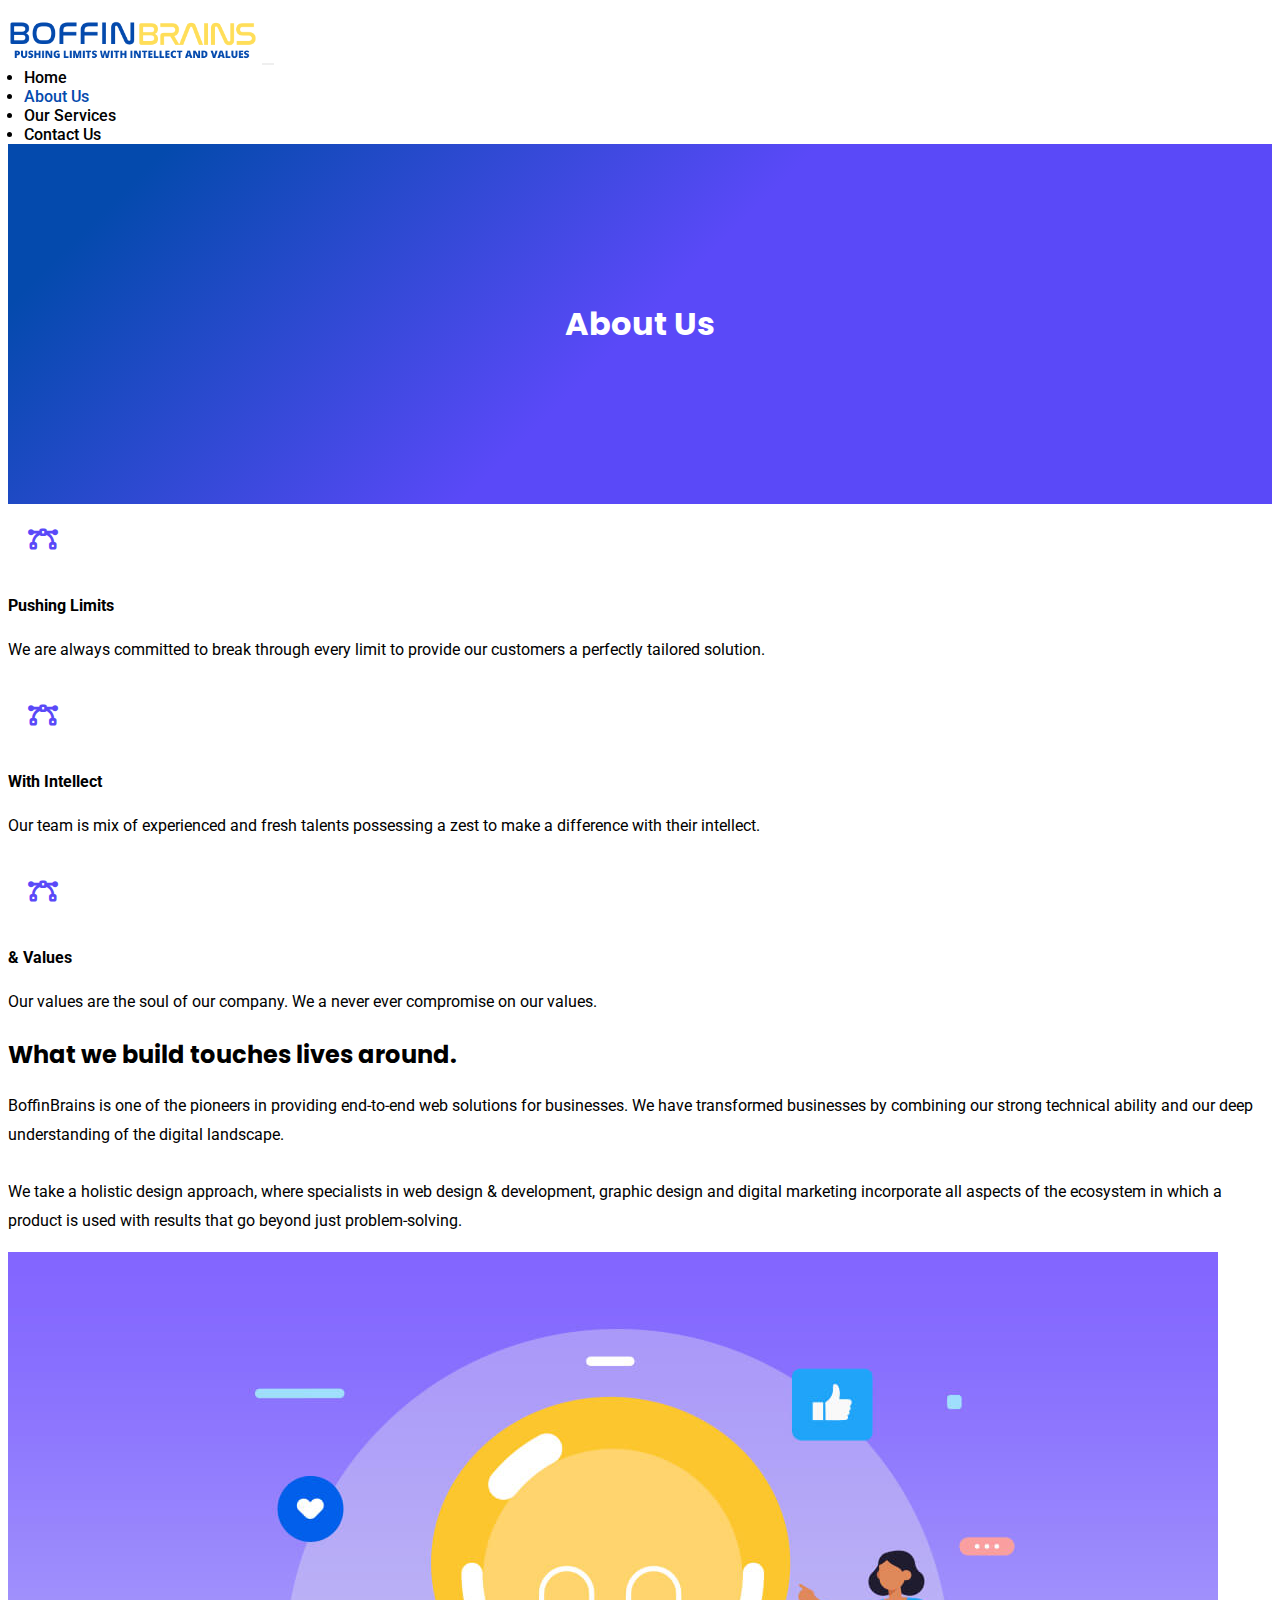
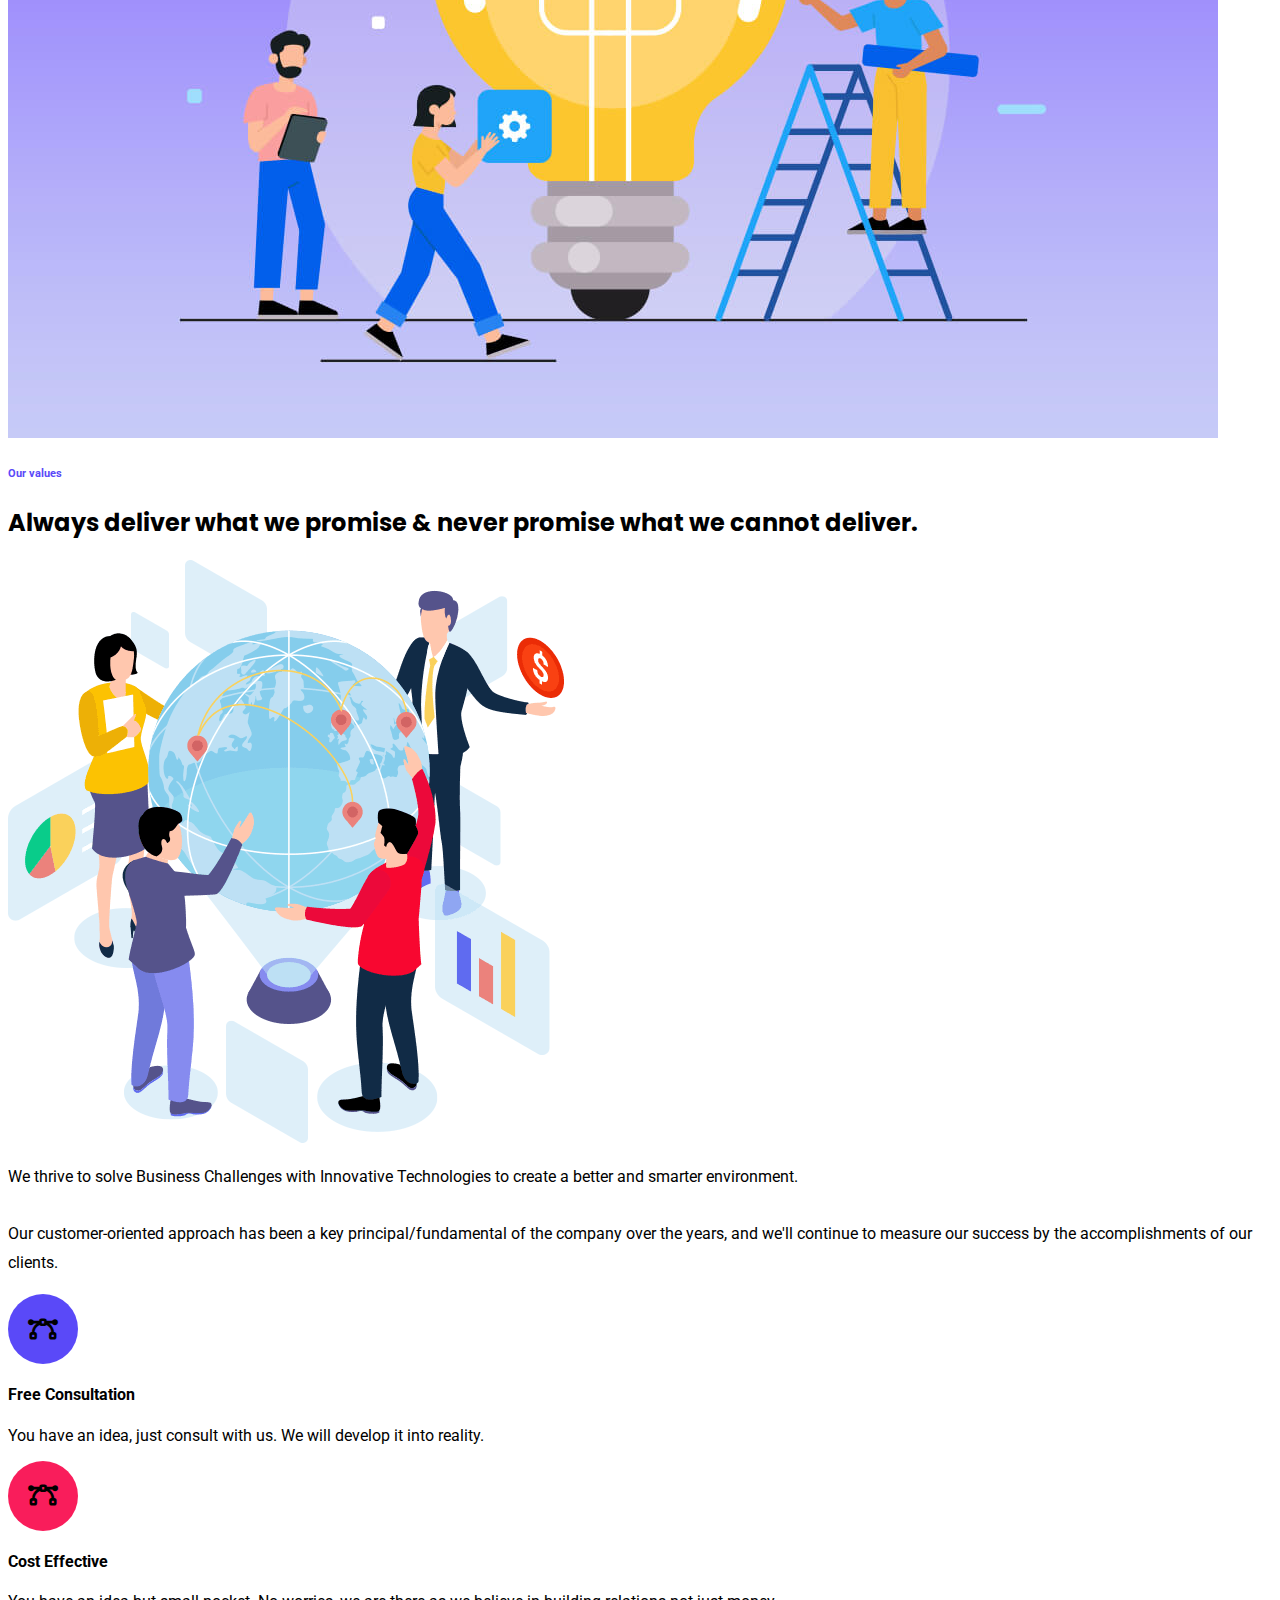
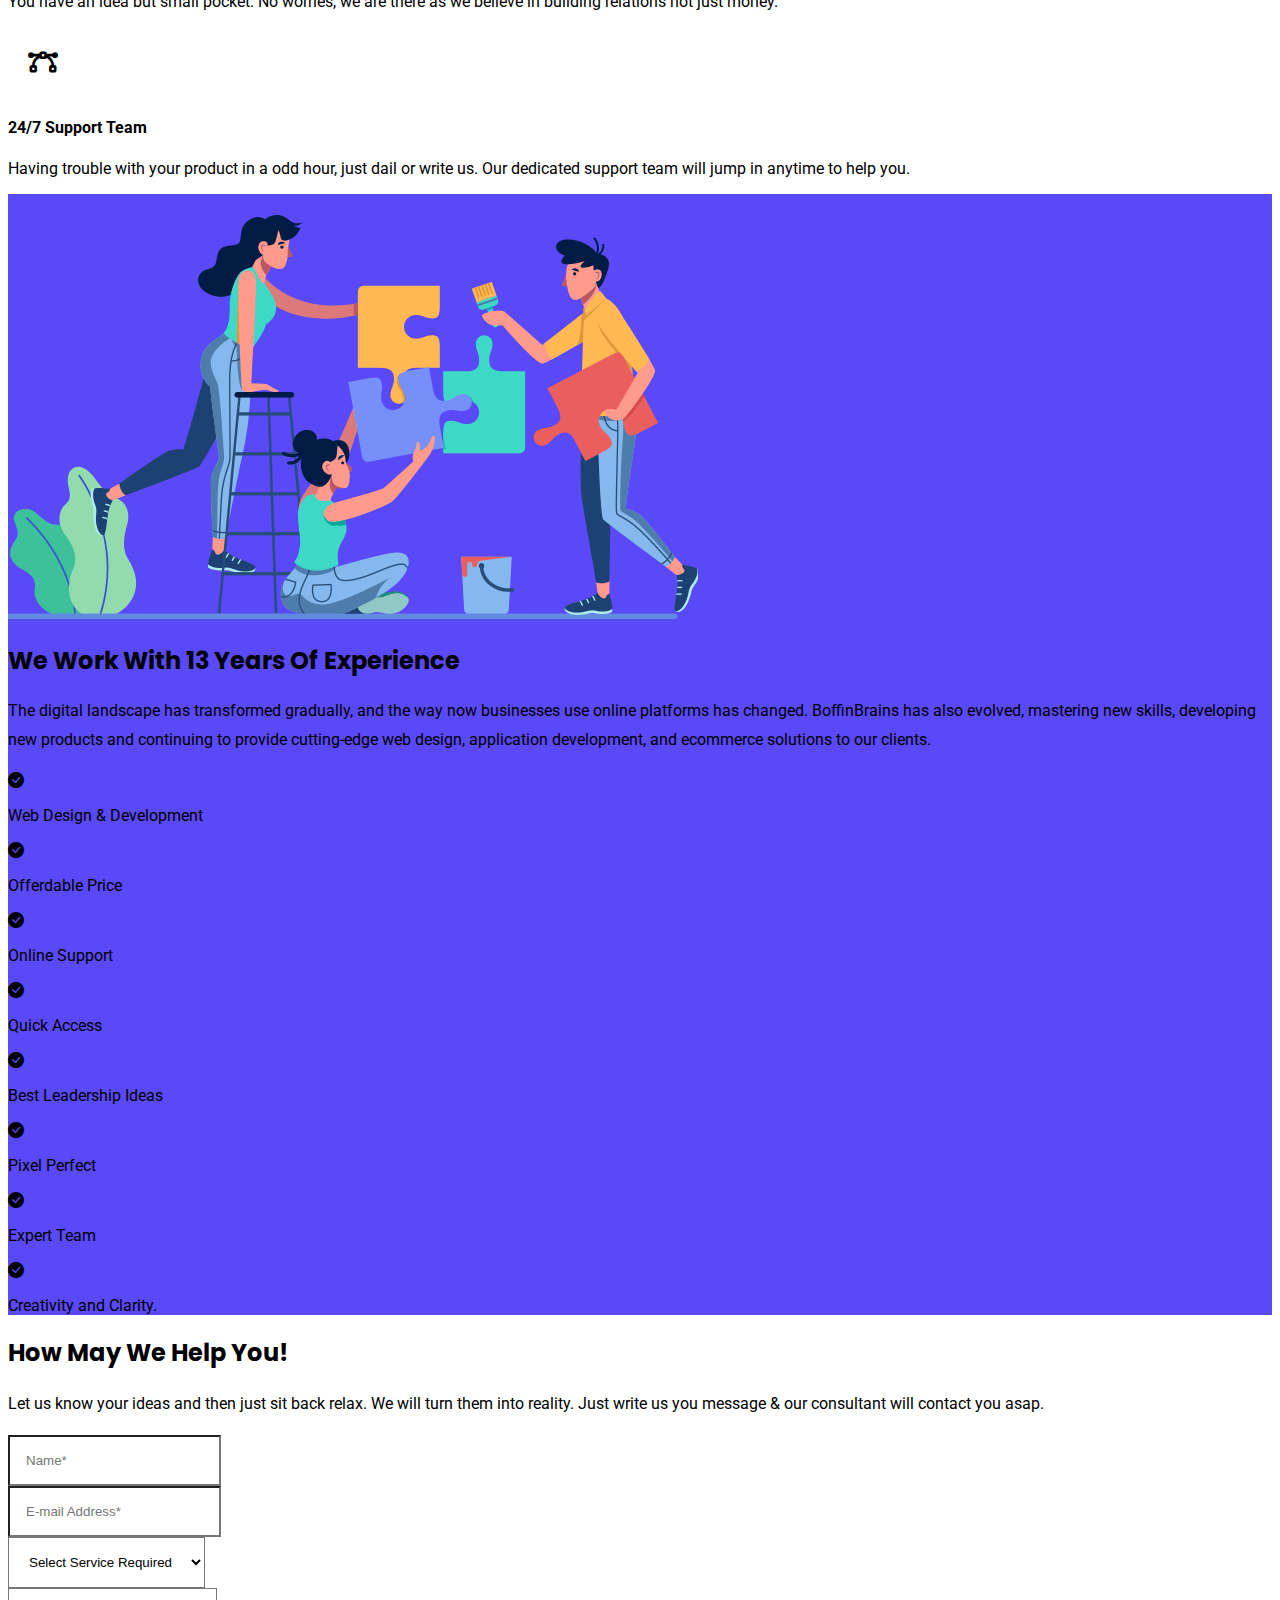
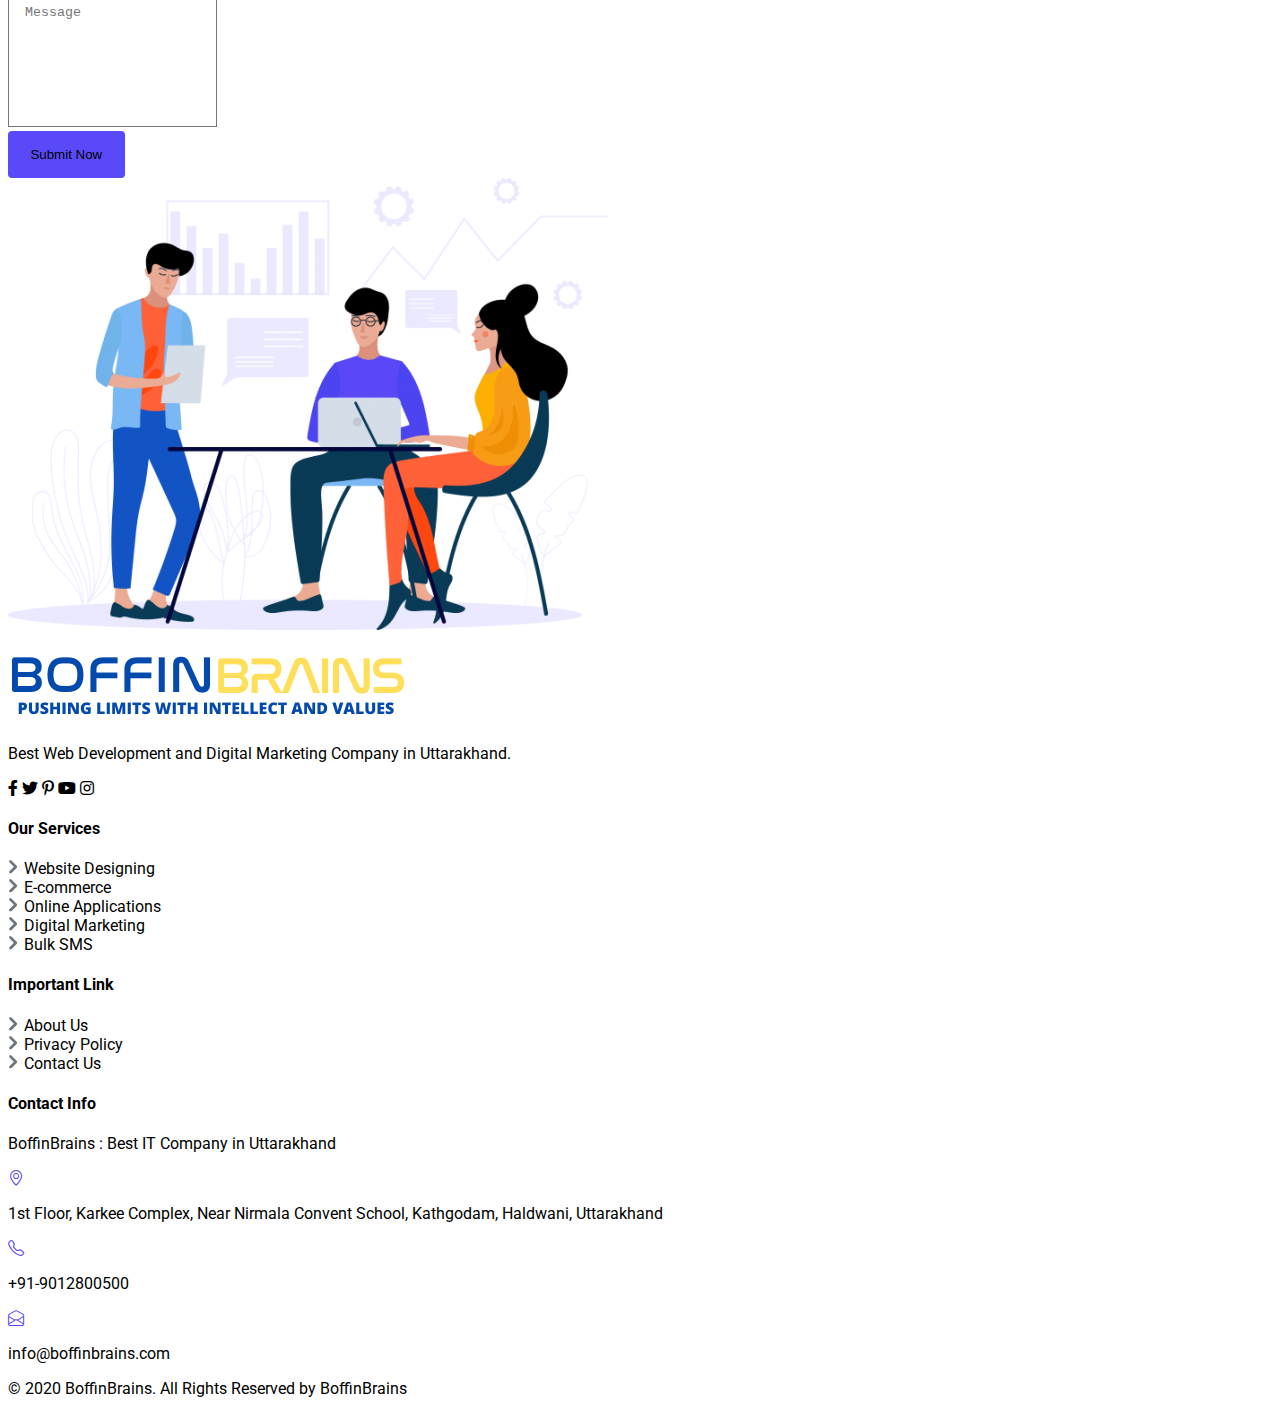
==== about.html @ 0ddf9e3b "All Page Created" ====
<!DOCTYPE html>
<html lang="en">

<head>
    <meta charset="UTF-8">
    <meta http-equiv="X-UA-Compatible" content="IE=edge">
    <meta name="viewport" content="width=device-width, initial-scale=1.0">
    <title>Top Digital Marketing | Website Design Company Uttarakhand</title>
    <!-- Bootstrap 5 CDN -->
    <link href="https://cdn.jsdelivr.net/npm/bootstrap@5.0.2/dist/css/bootstrap.min.css" rel="stylesheet"
        integrity="sha384-EVSTQN3/azprG1Anm3QDgpJLIm9Nao0Yz1ztcQTwFspd3yD65VohhpuuCOmLASjC" crossorigin="anonymous">
    <script src="https://cdn.jsdelivr.net/npm/bootstrap@5.0.2/dist/js/bootstrap.bundle.min.js"
        integrity="sha384-MrcW6ZMFYlzcLA8Nl+NtUVF0sA7MsXsP1UyJoMp4YLEuNSfAP+JcXn/tWtIaxVXM"
        crossorigin="anonymous"></script>
    <!-- Bootstrap Icon -->
    <link rel="stylesheet" href="https://cdn.jsdelivr.net/npm/bootstrap-icons@1.8.1/font/bootstrap-icons.css">
    <!-- Roboto & Poppins Font CDN -->
    <link rel="preconnect" href="https://fonts.googleapis.com">
    <link rel="preconnect" href="https://fonts.gstatic.com" crossorigin>
    <link href="https://fonts.googleapis.com/css2?family=Roboto:ital,wght@0,400;0,500;0,700;1,400&display=swap"
        rel="stylesheet">
    <link href="https://fonts.googleapis.com/css2?family=Poppins:ital,wght@0,400;1,700&display=swap" rel="stylesheet">
    <!-- Font Awesome CDN -->
    <link rel="stylesheet" href="https://cdnjs.cloudflare.com/ajax/libs/font-awesome/6.0.0/css/all.min.css"
        integrity="sha512-9usAa10IRO0HhonpyAIVpjrylPvoDwiPUiKdWk5t3PyolY1cOd4DSE0Ga+ri4AuTroPR5aQvXU9xC6qOPnzFeg=="
        crossorigin="anonymous" referrerpolicy="no-referrer" />
    <!-- Custom Css -->
    <link rel="stylesheet" href="./styles.css" title="main">
</head>

<body>
    <header class="sticky-top bg-white shadow-sm">
        <div class="container">
            <nav class="navbar navbar-expand-lg navbar-light">
                <div class="container-fluid">
                    <a class="navbar-brand" href="index.html">
                        <img src="./images/boffin-brains.png" alt="Boffin Brains" width="250">
                    </a>
                    <button class="navbar-toggler" type="button" data-bs-toggle="collapse"
                        data-bs-target="#navbarScroll" aria-controls="navbarScroll" aria-expanded="false"
                        aria-label="Toggle navigation">
                        <span class="navbar-toggler-icon"></span>
                    </button>
                    <div class="collapse navbar-collapse" id="navbarScroll">
                        <ul class="navbar-nav ms-auto my-2 my-lg-0 navbar-nav-scroll"
                            style="--bs-scroll-height: 100px;">
                            <li class="nav-item">
                                <a class="nav-link" aria-current="home-page" href="index.html">
                                    Home
                                </a>
                            </li>
                            <li class="nav-item">
                                <a class="nav-link active" href="about.html">
                                    About Us
                                </a>
                            </li>
                            <li class="nav-item">
                                <a class="nav-link" href="services.html">
                                    Our Services
                                </a>
                            </li>
                            <li class="nav-item">
                                <a class="nav-link" href="contact.html">
                                    Contact Us
                                </a>
                            </li>
                        </ul>
                    </div>
                </div>
            </nav>
        </div>
    </header>
    <main>
        <section class="heading-bg">
            <h1 class="text-center">
                About Us
            </h1>
        </section>
        <section class="bg-light py-5">
            <div class="container py-5">
                <div class="row" id="about">
                    <!-- Dynamic data -->
                </div>
            </div>
        </section>
        <section class="mb-5">
            <div class="container py-5">
                <div class="row align-items-center">
                    <div class="col-md-6 col-12">
                        <h2 class="h1 fw-bold">
                            What we build touches lives around.
                        </h2>
                        <p class="text-muted line-height m-0">
                            BoffinBrains is one of the pioneers in providing end-to-end web solutions for businesses. We
                            have transformed businesses by combining our strong technical ability and our deep
                            understanding of the digital landscape.
                            <br>
                            <br>
                            We take a holistic design approach, where specialists in web design & development, graphic
                            design and digital marketing incorporate all aspects of the ecosystem in which a product is
                            used with results that go beyond just problem-solving.
                        </p>
                    </div>
                    <div class="col-md-6 col-12">
                        <div class="mt-lg-0 mt-4">
                            <img src="./images/about-img.jpg" alt="About Us" class="img-fluid">
                        </div>
                    </div>
                </div>
            </div>
        </section>
        <section class="mb-5">
            <div class="container py-5">
                <div class="text-center mb-5">
                    <h6 class="text-purple">
                        Our values
                    </h6>
                    <h2 class="h1 fw-bold">
                        Always deliver what we promise & never promise what we cannot deliver.
                    </h2>
                </div>
                <div class="row align-items-center">
                    <div class="col-md-6 col-12">
                        <div class="mt-lg-0 mt-4">
                            <img src="./images/about-img-2.png" alt="About Us" class="img-fluid">
                        </div>
                    </div>
                    <div class="col-md-6 col-12">
                        <p class="text-muted line-height">
                            We thrive to solve Business Challenges with Innovative Technologies to create a better and
                            smarter environment.
                            <br>
                            <br>
                            Our customer-oriented approach has been a key principal/fundamental of the company over the
                            years, and we'll continue to measure our success by the accomplishments of our clients.
                        </p>
                        <div class="mt-5">
                            <div class="d-flex flex-row mb-4">
                                <div class="avatar bg-purple text-white flex-shrink-0 me-3">
                                    <i class='fa-solid fa-bezier-curve fa-xl'></i>
                                </div>
                                <div>
                                    <h4>
                                        Free Consultation
                                    </h4>
                                    <p class="text-muted">
                                        You have an idea, just consult with us. We will develop it into reality.
                                    </p>
                                </div>
                            </div>
                            <div class="d-flex flex-row mb-4">
                                <div class="avatar text-white flex-shrink-0 me-3" style="background-color:  #F91D5B;">
                                    <i class='fa-solid fa-bezier-curve fa-xl'></i>
                                </div>
                                <div>
                                    <h4>
                                        Cost Effective
                                    </h4>
                                    <p class="text-muted">
                                        You have an idea but small pocket. No worries, we are there as we believe in
                                        building relations not just money.
                                    </p>
                                </div>
                            </div>
                            <div class="d-flex flex-row mb-4">
                                <div class="avatar text-white flex-shrink-0 me-3"
                                    style="background-color:  var(--bs-orange);">
                                    <i class='fa-solid fa-bezier-curve fa-xl'></i>
                                </div>
                                <div>
                                    <h4>
                                        24/7 Support Team
                                    </h4>
                                    <p class="text-muted">
                                        Having trouble with your product in a odd hour, just dail or write us. Our
                                        dedicated support team will jump in anytime to help you.
                                    </p>
                                </div>
                            </div>
                        </div>
                    </div>
                </div>
            </div>
        </section>
        <section class="bg-purple text-white">
            <div class="container py-5">
                <div class="row align-items-center">
                    <div class="col-md-6 col-12">
                        <div class="mt-lg-0 mt-4">
                            <img src="./images/about-img-3.png" alt="About Us" class="img-fluid">
                        </div>
                    </div>
                    <div class="col-md-6 col-12">
                        <h2 class="h1 fw-bold">
                            We Work With 13 Years Of Experience
                        </h2>
                        <p class="line-height">
                            The digital landscape has transformed gradually, and the way now businesses use online
                            platforms has changed. BoffinBrains has also evolved, mastering new skills, developing new
                            products and continuing to provide cutting-edge web design, application development, and
                            ecommerce solutions to our clients.
                        </p>
                        <div class="d-flex flex-lg-row flex-column">
                            <div class="mb-lg-0 mb-4">
                                <div class="d-flex">
                                    <i class="bi bi-check-circle-fill"></i>
                                    <p class="ms-2">
                                        Web Design & Development
                                    </p>
                                </div>
                                <div class="d-flex">
                                    <i class="bi bi-check-circle-fill"></i>
                                    <p class="ms-2">
                                        Offerdable Price
                                    </p>
                                </div>
                                <div class="d-flex">
                                    <i class="bi bi-check-circle-fill"></i>
                                    <p class="ms-2">
                                        Online Support
                                    </p>
                                </div>
                                <div class="d-flex">
                                    <i class="bi bi-check-circle-fill"></i>
                                    <p class="ms-2">
                                        Quick Access
                                    </p>
                                </div>
                            </div>
                            <div class="ms-lg-4 ms-0">
                                <div class="d-flex">
                                    <i class="bi bi-check-circle-fill"></i>
                                    <p class="ms-2">
                                        Best Leadership Ideas
                                    </p>
                                </div>
                                <div class="d-flex">
                                    <i class="bi bi-check-circle-fill"></i>
                                    <p class="ms-2">
                                        Pixel Perfect
                                    </p>
                                </div>
                                <div class="d-flex">
                                    <i class="bi bi-check-circle-fill"></i>
                                    <p class="ms-2">
                                        Expert Team
                                    </p>
                                </div>
                                <div class="d-flex">
                                    <i class="bi bi-check-circle-fill"></i>
                                    <p class="ms-2">
                                        Creativity and Clarity.
                                    </p>
                                </div>
                            </div>
                        </div>
                    </div>
                </div>
            </div>
        </section>
    </main>
    <section class="bg-light">
        <div class="container py-5">
            <div class="row align-items-center">
                <div class="col-lg-6 col-12">
                    <div class="mb-lg-0 mb-4 py-5">
                        <h2 class="h1 fw-bold">
                            How May We Help You!
                        </h2>
                        <p class="text-muted line-height mb-5">
                            Let us know your ideas and then just sit back relax. We will turn them into reality.
                            Just write us you message & our consultant will contact you asap.
                        </p>
                        <div class="mb-5">
                            <form id="enquiryForm">
                                <div class="row">
                                    <div class="col-md-6 col-12">
                                        <div class="mb-3">
                                            <input type="text" id="name" class="form-control" placeholder="Name*">
                                        </div>
                                    </div>
                                    <div class="col-md-6 col-12">
                                        <div class="mb-3">
                                            <input type="email" id="email" class="form-control"
                                                placeholder="E-mail Address*">
                                        </div>
                                    </div>
                                    <div class="col-12">
                                        <div class="mb-3">
                                            <select id="services" class="form-select">
                                                <option value="">
                                                    Select Service Required
                                                </option>
                                                <option value="Website Designing">
                                                    Website Designing
                                                </option>
                                                <option value="E-commerce">
                                                    E-commerce
                                                </option>
                                                <option value="Online Applications">
                                                    Online Applications
                                                </option>
                                                <option value="Digital Branding">
                                                    Digital Branding
                                                </option>
                                                <option value="Digital Marketing">
                                                    Digital Marketing
                                                </option>
                                                <option value="Bulk SMS">
                                                    Bulk SMS
                                                </option>
                                            </select>
                                        </div>
                                    </div>
                                    <div class="col-12">
                                        <textarea id="message" rows="7" style="resize: none;" class="form-control"
                                            placeholder="Message"></textarea>
                                    </div>
                                </div>
                            </form>
                        </div>
                        <button type="button" class="btn-primary" id="enquiryFormBtn">
                            Submit Now
                        </button>
                    </div>
                </div>
                <div class="col-lg-6 col-12">
                    <div class="py-5">
                        <img src="./images/contact-img.png" alt="Contact Us Graphic" class="img-fluid">
                    </div>
                </div>
            </div>
        </div>
    </section>
    <footer class="bg-light border-top">
        <div class="container py-5">
            <div class="row">
                <div class="col-lg-3 col-md-6 col-12">
                    <div class="mb-4 text-muted">
                        <a class="d-block mb-3" href="index.html">
                            <img src="./images/boffin-brains.png" alt="Boffin Brains" class="img-fluid">
                        </a>
                        <p>
                            Best Web Development and Digital Marketing Company in Uttarakhand.
                        </p>
                        <div class="d-flex flex-wrap">
                            <a class="me-3" href="#" target="_blank">
                                <i class="fa-brands fa-facebook-f"></i>
                            </a>
                            <a class="me-3" href="#" target="_blank">
                                <i class="fa-brands fa-twitter"></i>
                            </a>
                            <a class="me-3" href="#" target="_blank">
                                <i class="fa-brands fa-pinterest-p"></i>
                            </a>
                            <a class="me-3" href="#" target="_blank">
                                <i class="fa-brands fa-youtube"></i>
                            </a>
                            <a class="me-3" href="#" target="_blank">
                                <i class="fa-brands fa-instagram"></i>
                            </a>
                        </div>
                    </div>
                </div>
                <div class="col-lg-3 col-md-6 col-12">
                    <div class="mb-4 text-muted">
                        <h4 class="text-dark mb-4">
                            Our Services
                        </h4>
                        <ul class="custom-list">
                            <li class="mb-4">
                                <a href="#">
                                    Website Designing
                                </a>
                            </li>
                            <li class="mb-4">
                                <a href="#">
                                    E-commerce
                                </a>
                            </li>
                            <li class="mb-4">
                                <a href="#">
                                    Online Applications
                                </a>
                            </li>
                            <li class="mb-4">
                                <a href="#">
                                    Digital Marketing
                                </a>
                            </li>
                            <li class="mb-4">
                                <a href="#">
                                    Bulk SMS
                                </a>
                            </li>
                        </ul>
                    </div>
                </div>
                <div class="col-lg-3 col-md-6 col-12">
                    <div class="mb-4 text-muted">
                        <h4 class="text-dark mb-4">
                            Important Link
                        </h4>
                        <ul class="custom-list">
                            <li class="mb-4">
                                <a href="about.html">
                                    About Us
                                </a>
                            </li>
                            <li class="mb-4">
                                <a href="privacyPolicy.html">
                                    Privacy Policy
                                </a>
                            </li>
                            <li class="mb-4">
                                <a href="contact.html">
                                    Contact Us
                                </a>
                            </li>
                        </ul>
                    </div>
                </div>
                <div class="col-lg-3 col-md-6 col-12">
                    <div class="mb-4 text-muted">
                        <h4 class="text-dark mb-4">
                            Contact Info
                        </h4>
                        <p>
                            BoffinBrains : Best IT Company in Uttarakhand
                        </p>
                        <div class="d-flex flex-column">
                            <div class="d-flex flex-row align-items-start">
                                <i class="bi bi-geo-alt text-purple fs-6"></i>
                                <p class="ms-3">
                                    1st Floor, Karkee Complex, Near Nirmala Convent School, Kathgodam, Haldwani,
                                    Uttarakhand
                                </p>
                            </div>
                            <div class="d-flex flex-row align-items-start">
                                <i class="bi bi-telephone text-purple fs-6"></i>
                                <p class="ms-3">
                                    +91-9012800500
                                </p>
                            </div>
                            <div class="d-flex flex-row align-items-start">
                                <i class="bi bi-envelope-open text-purple fs-6"></i>
                                <p class="ms-3">
                                    info@boffinbrains.com
                                </p>
                            </div>
                        </div>
                    </div>
                </div>
                <div class="col-12">
                    <div class="text-center mt-4 text-muted">
                        &copy; 2020 BoffinBrains. All Rights Reserved by BoffinBrains
                    </div>
                </div>
            </div>
        </div>
    </footer>
</body>
<script src="./script.js"></script>
<script>
    fetch("./data.json").then(response => {
        return response.json();
    }).then(data => {
        const aboutEl = document.getElementById('about');
        data.about.map(({ title, icon, description }) => {
            aboutEl.innerHTML += `
            <div class="col-md-4 col-12 d-flex align-items-stretch">
                <div class="rounded-3 text-center p-4 shadow-sm mb-lg-0 mb-4 focus-color">
                    <div class="bg-light avatar mx-auto mb-3 text-purple">
                        ${icon}
                    </div>
                    <h4>
                        ${title}
                    </h4>
                    <p class="line-height m-0">
                        ${description}
                    </p>
                </div>
            </div>
        `;
        })
    });
</script>

</html>
---- styles.css ----
:root {
  --bs-primary: #044aad;
  --bs-blue: #044aad;
  --bs-purple: #5a49f8;
  --bs-purple-light: #7a64f2;
}

html,
body {
  font-family: "Roboto", sans-serif;
}

h1,
h2,
h3 {
  font-family: "Poppins", sans-serif;
  font-weight: 700;
}

a {
  text-decoration: none;
  color: inherit;
}

button {
  border: 0;
}

ul {
  padding-left: 1rem;
  margin: 0;
}

/* Custom Classes */

.full-width {
  height: calc(100vh - 82px);
}

.heading-bg {
  height: 40vh;
  display: grid;
  place-items: center;
  background-image: linear-gradient(135deg, var(--bs-primary) 10%, var(--bs-purple) 50%);
  color: #fff;
}

.btn-light {
  padding: 0.8rem 1.2rem;
  border-radius: 4px;
  border: 2px solid #fff;
  background-color: transparent;
  color: #fff;
  font-weight: 500;
  transition: all 0.4s ease-in-out;
}

.letter-spacing {
  letter-spacing: 5px;
}

.line-height {
  line-height: 1.8;
}

.divider {
  position: relative;
  color: var(--bs-purple);
  margin: 1.6rem 0;
  display: inline-block;
}

.divider::before {
  content: "- - - - - - - - -";
  position: absolute;
  color: var(--bs-purple);
  width: 100px;
  font-size: 1.2rem;
  left: 45px;
}

.divider::after {
  content: "- - - - - - - - -";
  position: absolute;
  color: var(--bs-purple);
  width: 100px;
  font-size: 1.2rem;
  right: 45px;
}

.avatar {
  width: 70px;
  height: 70px;
  display: flex;
  align-items: center;
  justify-content: center;
  border-radius: 50%;
}

.focus-shadow {
  transition: all 0.4s ease-in-out;
}

.focus-shadow:hover {
  box-shadow: 0px 0px 26px 1px #00000010;
  transition: all 0.4s ease-in-out;
}

.focus-color {
  transition: all 0.4s ease-in-out;
  background-color: #fff;
}

.focus-color:hover {
  transition: all 0.4s ease-in-out;
  background-color: var(--bs-purple);
  color: #fff;
}

.bg-purple {
  background-color: var(--bs-purple);
}

.custom-list {
  list-style-image: url("./images/chevron.png");
}

.text-purple {
  color: var(--bs-purple);
}

/* Bootstrap 5  */

.bg-primary {
  background-color: var(--bs-primary)!important;
  color: #fff;
}

.text-primary {
  color: var(--bs-primary)!important;
}

.nav-link {
  font-weight: 500;
}

.navbar-light .navbar-nav .nav-link.active {
  color: var(--bs-primary);
}

.btn-primary {
  padding: 1rem 1.4rem;
  border-radius: 4px;
  background-color: var(--bs-purple);
  transition: all 0.4s ease-in-out;
  font-weight: 500;
  cursor: pointer;
}

.btn-primary > .bi {
  margin-left: 0;
  transition: all 0.4s ease-in-out;
}

.btn-primary:hover.btn-primary > .bi {
  margin-left: 0.5rem;
  transition: all 0.4s ease-in-out;
}

.btn-primary:hover.btn-primary {
  background-color: var(--bs-purple-light);
  transition: all 0.4s ease-in-out;
}

.form-control {
  background-color: transparent;
  padding: 1rem;
  color: var(--bs-secondary);
}

.form-control:focus {
  box-shadow: none;
  border-color: var(--bs-purple);
  background-color: transparent;
}

.form-select {
  background-color: transparent;
  padding: 1rem;
  color: var(--bs-secondary);
}
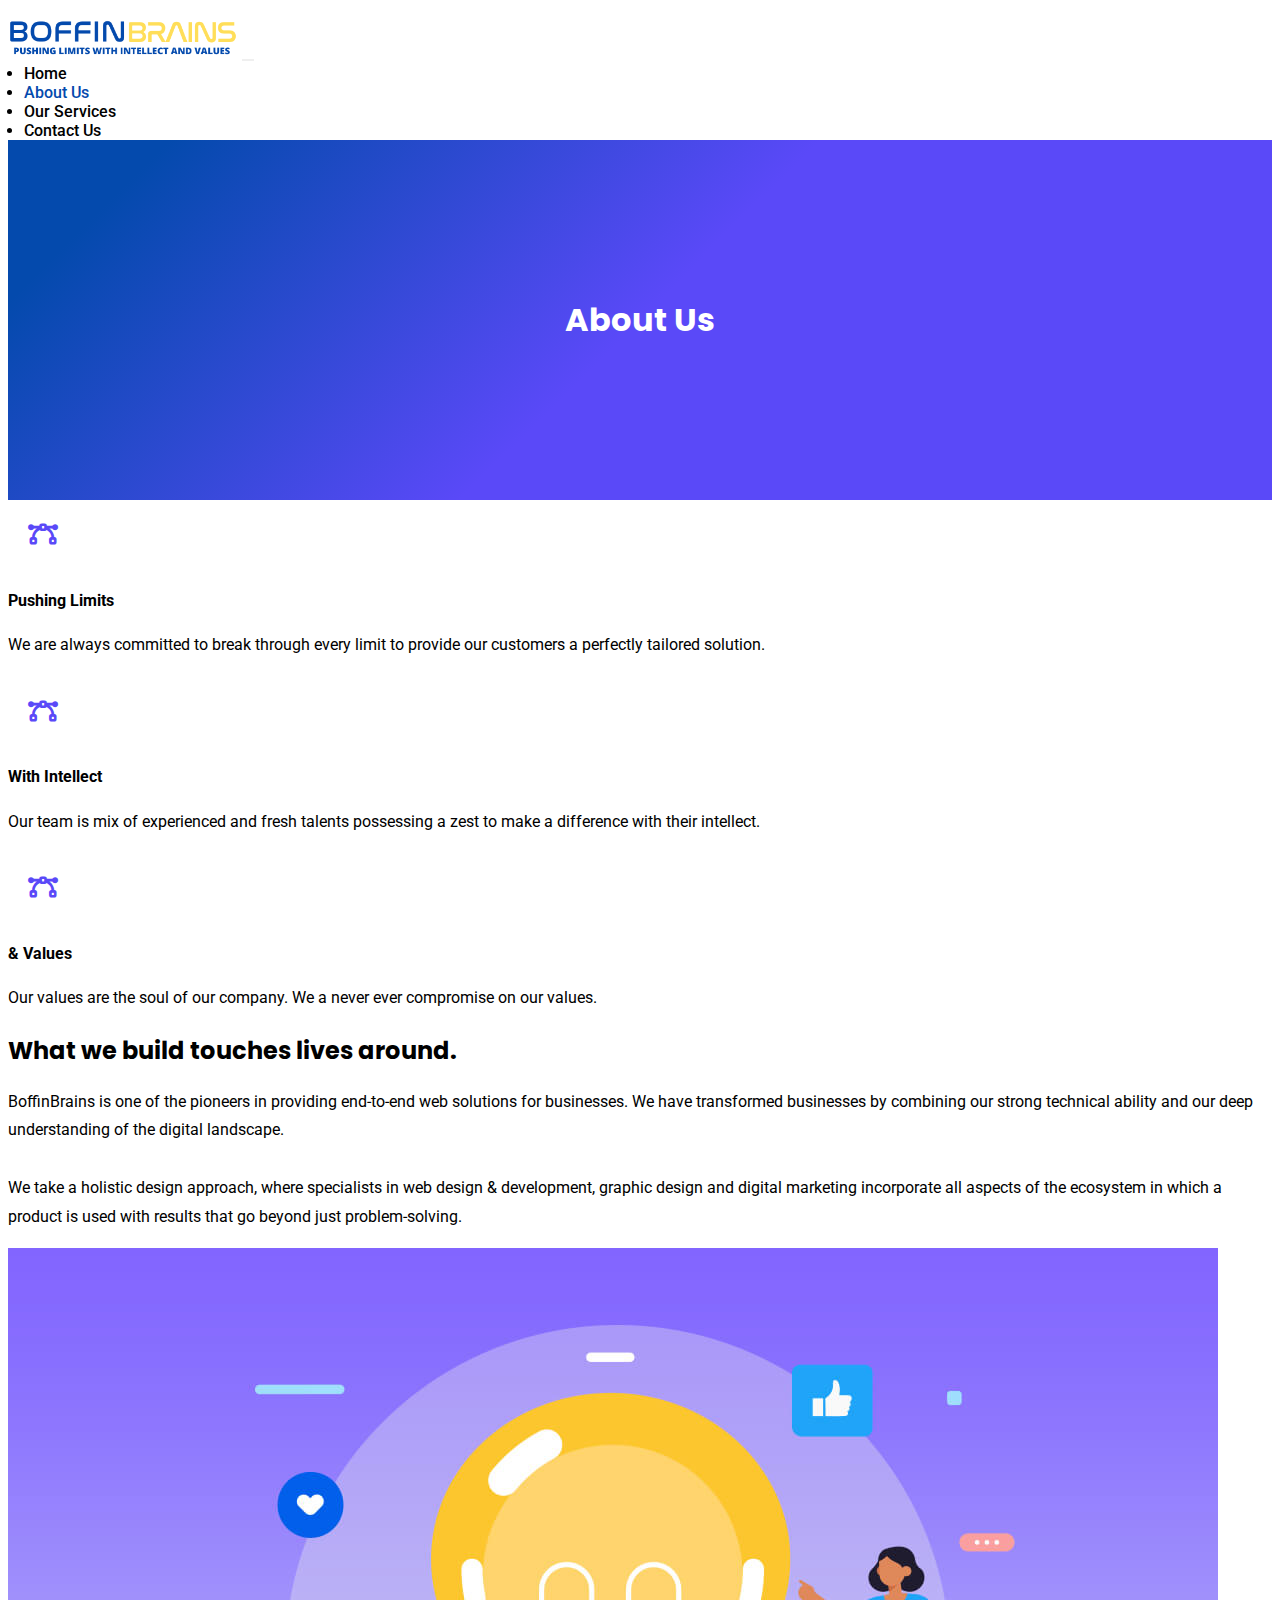
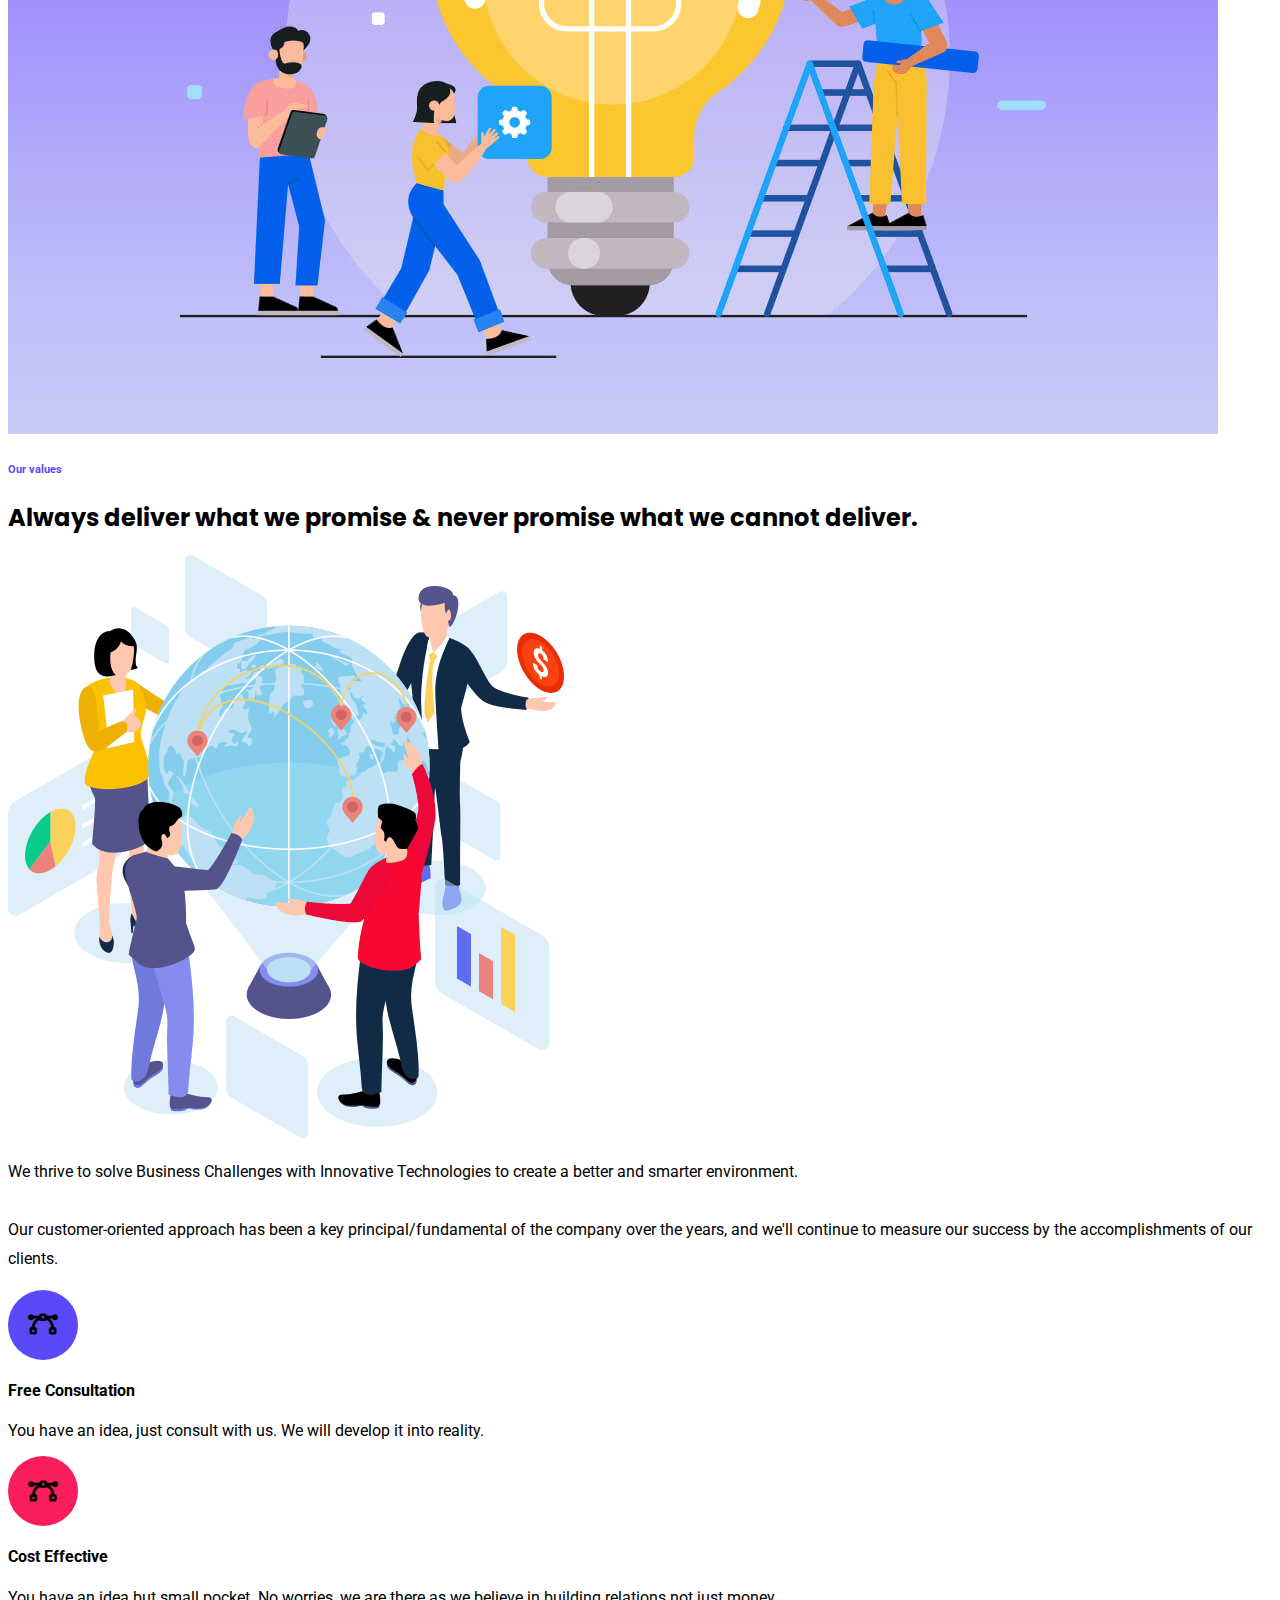
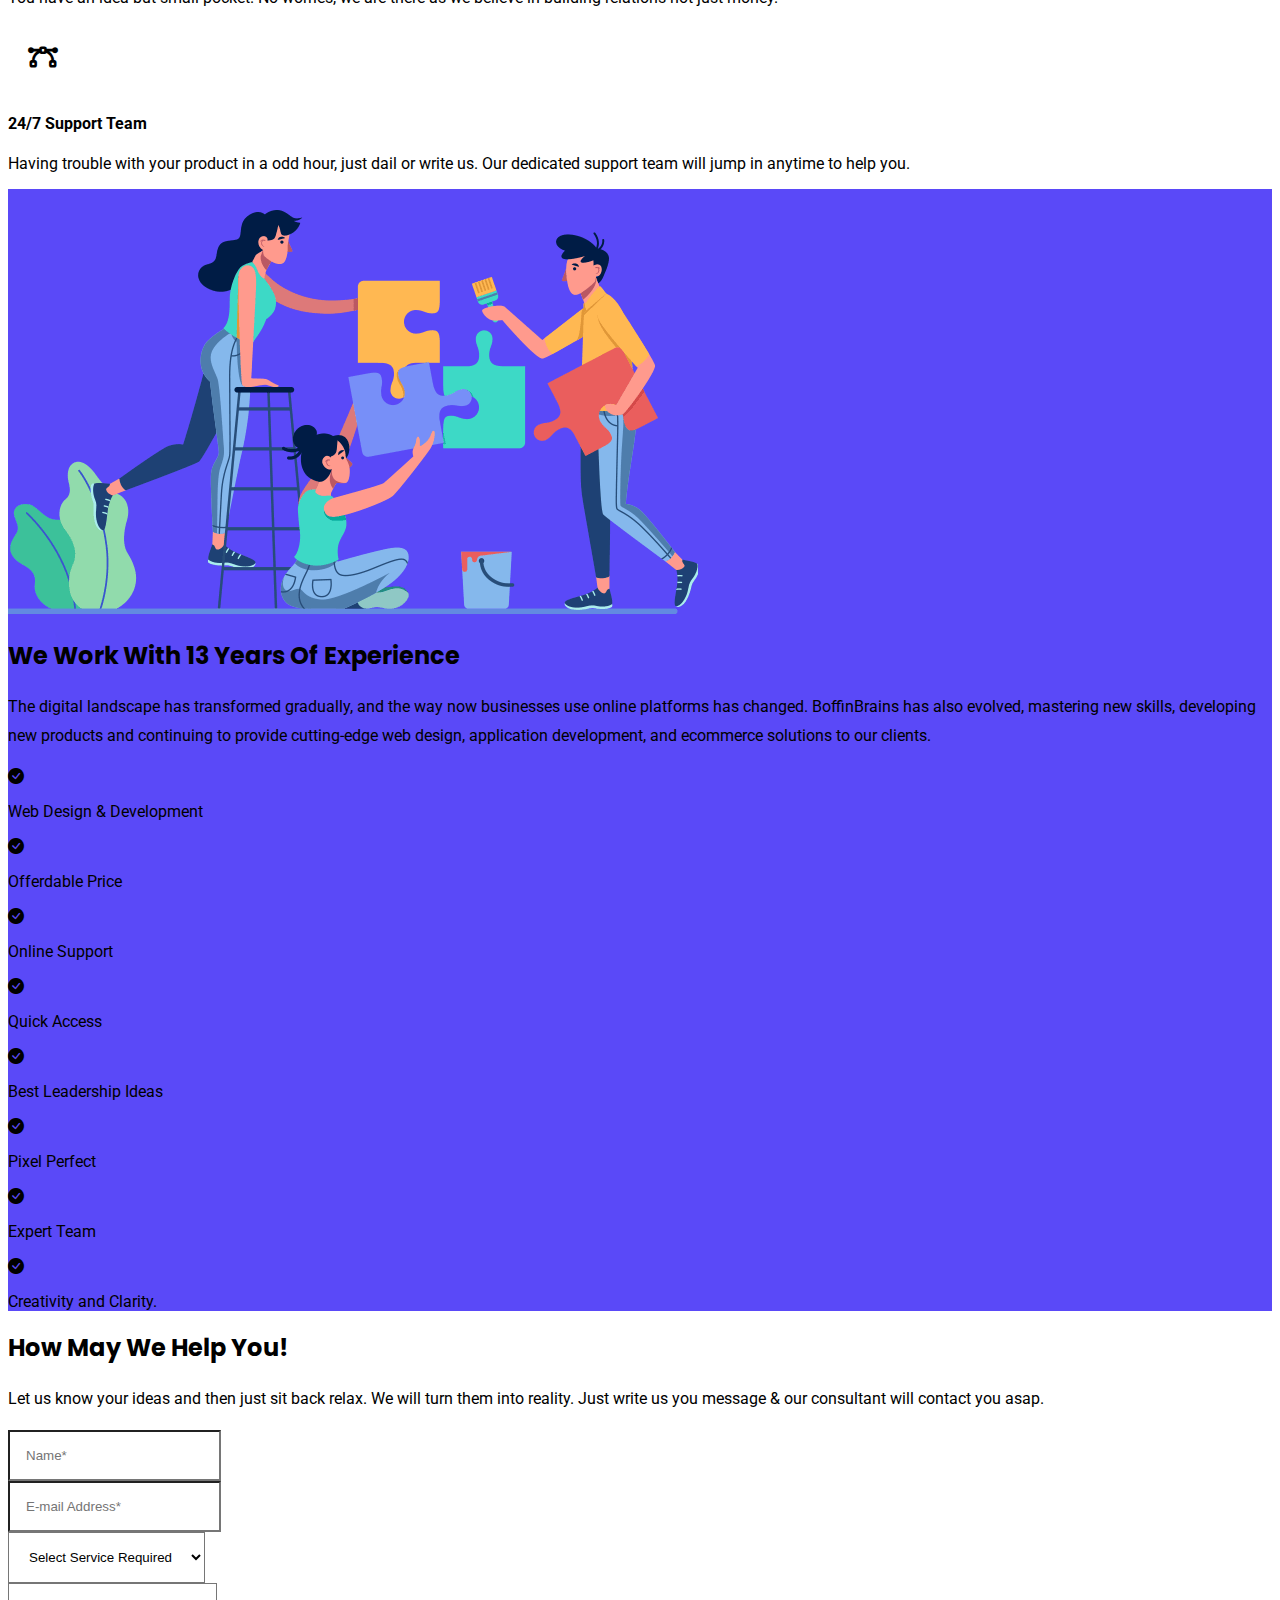
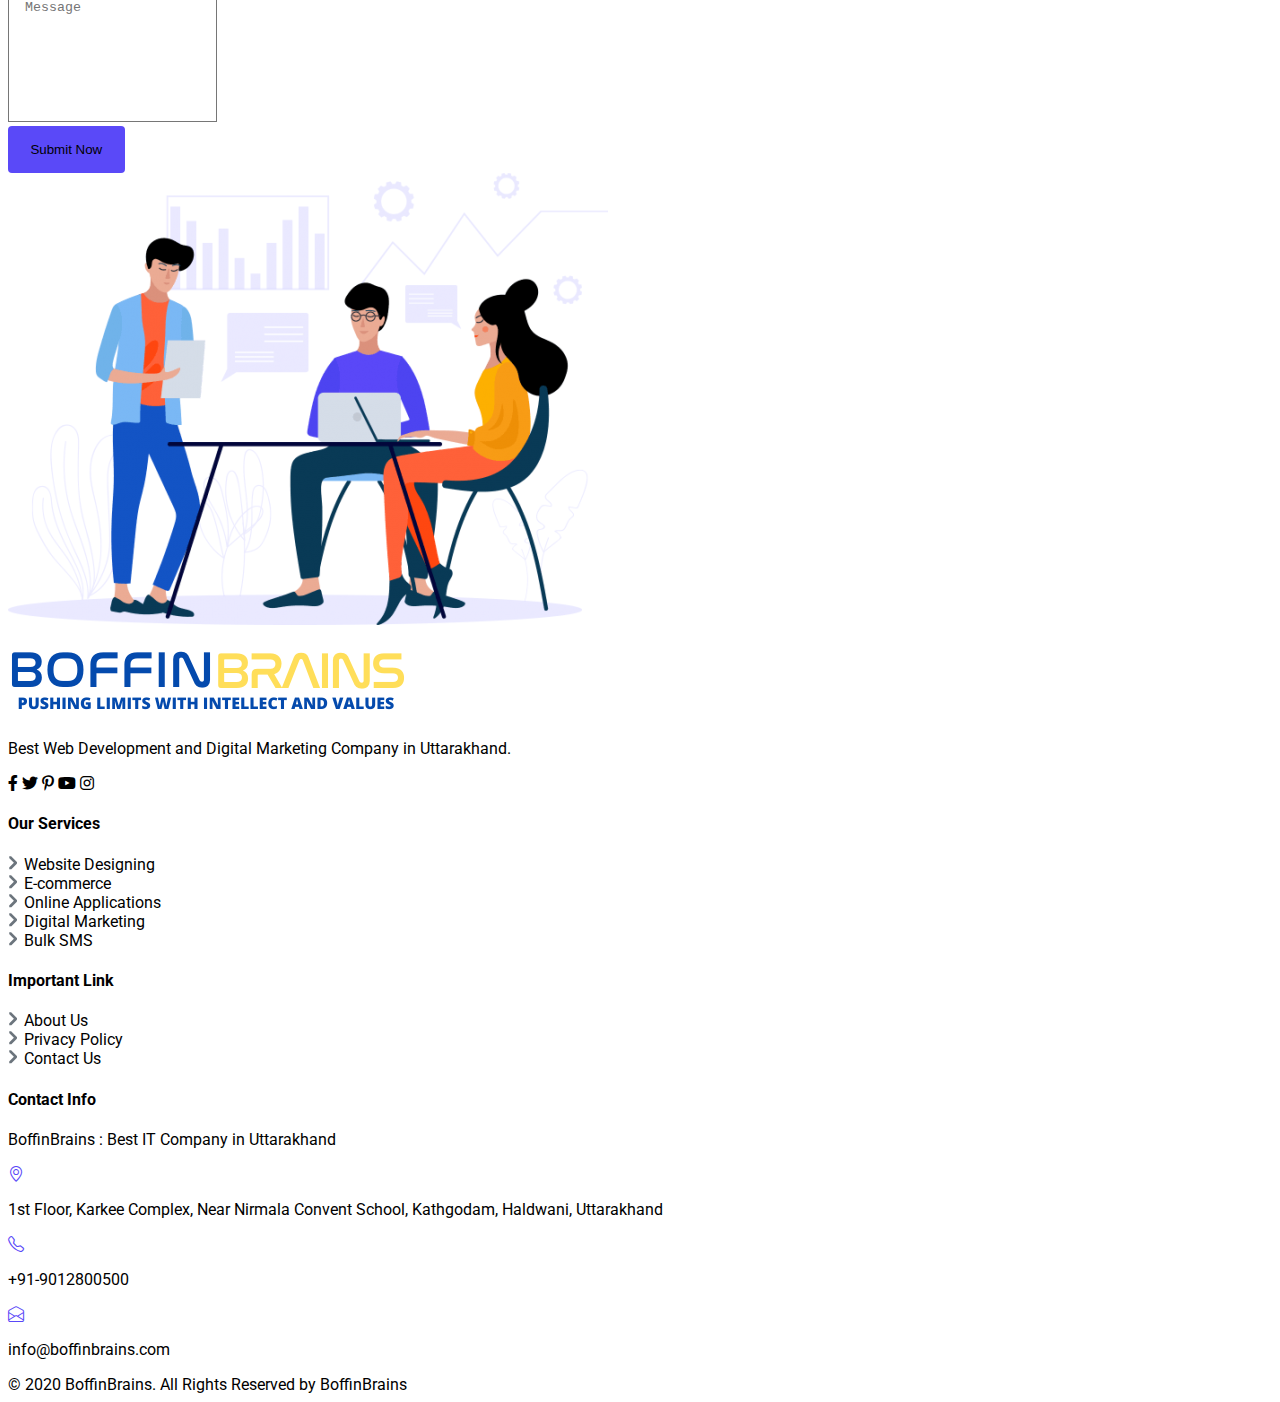
==== commit 14ea5ca4: "header logo fix" ====
--- a/about.html
+++ b/about.html
@@ -34,7 +34,7 @@
             <nav class="navbar navbar-expand-lg navbar-light">
                 <div class="container-fluid">
                     <a class="navbar-brand" href="index.html">
-                        <img src="./images/boffin-brains.png" alt="Boffin Brains" width="250">
+                        <img src="./images/boffin-brains.png" alt="Boffin Brains" width="230">
                     </a>
                     <button class="navbar-toggler" type="button" data-bs-toggle="collapse"
                         data-bs-target="#navbarScroll" aria-controls="navbarScroll" aria-expanded="false"
